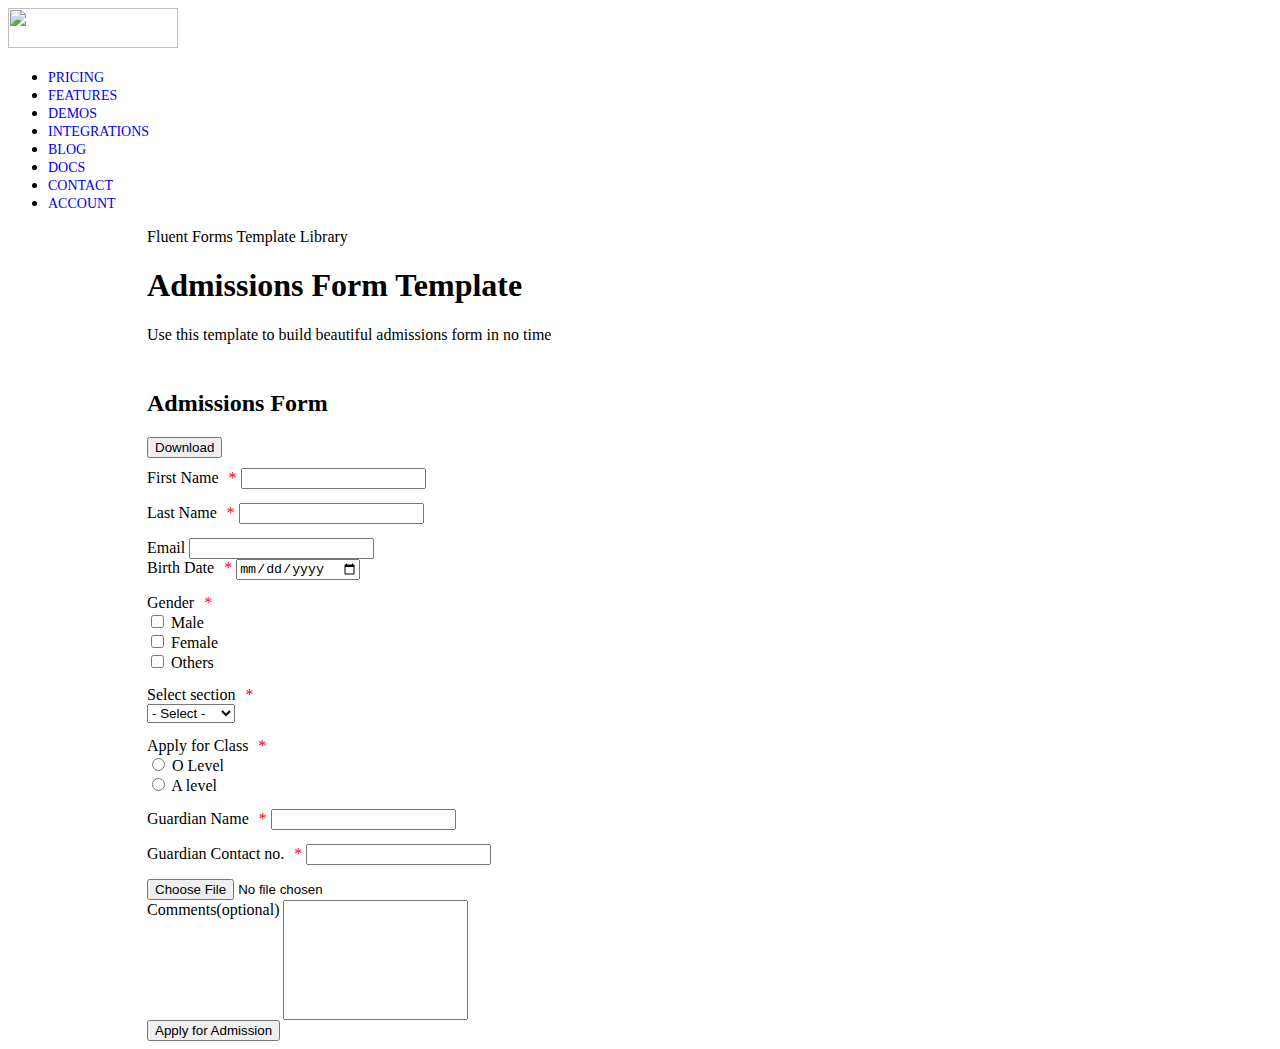
==== jquery.html @ 520bf13e "bat su kien cho text-form" ====
<!DOCTYPE html>
<html lang="en">
<head>
  <meta charset="UTF-8">
  <meta http-equiv="X-UA-Compatible" content="IE=edge">
  <meta name="viewport" content="width=device-width, initial-scale=1.0">
  <title>Document</title>
  <link rel="stylesheet" href="style.css">
  <link rel="stylesheet" href="https://cdn.jsdelivr.net/npm/bootstrap@4.6.2/dist/css/bootstrap.min.css" integrity="sha384-xOolHFLEh07PJGoPkLv1IbcEPTNtaed2xpHsD9ESMhqIYd0nLMwNLD69Npy4HI+N" crossorigin="anonymous">
  <script src="https://cdn.jsdelivr.net/npm/jquery@3.5.1/dist/jquery.slim.min.js" integrity="sha384-DfXdz2htPH0lsSSs5nCTpuj/zy4C+OGpamoFVy38MVBnE+IbbVYUew+OrCXaRkfj" crossorigin="anonymous"></script>
  <script src="https://cdn.jsdelivr.net/npm/popper.js@1.16.1/dist/umd/popper.min.js" integrity="sha384-9/reFTGAW83EW2RDu2S0VKaIzap3H66lZH81PoYlFhbGU+6BZp6G7niu735Sk7lN" crossorigin="anonymous"></script>
  <script src="https://cdn.jsdelivr.net/npm/bootstrap@4.6.2/dist/js/bootstrap.min.js" integrity="sha384-+sLIOodYLS7CIrQpBjl+C7nPvqq+FbNUBDunl/OZv93DB7Ln/533i8e/mZXLi/P+" crossorigin="anonymous"></script>
</head>
<body>
    <div class="header pt-3 pb-5">
      <div class="container">
        <div class="row">
          <div class="col-md-4">
            <a href="https://fluentforms.com/">
              <img class="logo-header" src="https://fluentforms.com/wp-content/uploads/2021/04/fluent_forms_Logo.png" alt="">
            </a>
          </div>
          <div class="col-md-8 row pt-2">
            <ul class="nav">
              <li class="nav-item">
                <a class="nav-link" href="https://fluentforms.com/pricing/">PRICING</a>
              </li>
              <li class="nav-item">
                <a class="nav-link" href="https://fluentforms.com/features/">FEATURES</a>
              </li>
              <li class="nav-item">
                <a class="nav-link" href="https://fluentforms.com/forms/">DEMOS</a>
              </li>
              <li class="nav-item">
                <a class="nav-link" href="https://fluentforms.com/integration/">INTEGRATIONS</a>
              </li>
              <li class="nav-item">
                <a class="nav-link" href="https://fluentforms.com/blog/">BLOG</a>
              </li>
              <li class="nav-item">
                <a class="nav-link" href="https://wpmanageninja.com/docs/fluent-form/">DOCS</a>
              </li>
              <li class="nav-item">
                <a class="nav-link" href="https://wpmanageninja.com/contact/">CONTACT</a>
              </li>
              <li class="nav-item">
                <a class="nav-link" href="https://wpmanageninja.com/account/dashboard/">ACCOUNT</a>
              </li>
            </ul>
          </div>
        </div>
      </div>
    </div>
    <div class="content-area">
      <div class="container py-5">
        <div class="text-center">
          <span class="text-primary">Fluent Forms Template Library</span>
          <h1 class="text-primary">Admissions Form Template</h1>
          <p class="text-info">Use this template to build beautiful admissions form in no time</p>
        </div>
        <div class="top-form bg-primary rounded row">
          <h2 class="col text-white">Admissions Form</h2>
          <div class="col"><button type="submit" class="btn border rounded bg-white float-right">Download</button></div>
        </div>
        <form class="pt-5">
          <div class="row">
            <div class="col star">
              <label for="first-name" class="text-info">First Name</label>
              <input type="text" id="first-name" class="form-control">
              <p class="error text-danger" id="error-first-name"></p>
            </div>
            <div class="col star">
              <label for="last-name" class="text-info">Last Name</label>
              <input type="text" id="last-name" class="form-control" >
              <p class="error text-danger" id="error-last-name"></p>
            </div>
          </div>
          <div class="email-form">
            <label for="Email" class="text-info">Email</label>
            <input type="email" id="Email" class="form-control" required>
          </div>
          <div class="birth-date-form star">
            <label for="birth-date-form" class="text-info">Birth Date</label>
              <input type="date" id="birth-date-form" class="form-control">
              <p class="error text-danger" id="error-birth-date"></p>
          </div>
        </form>
        <div class="gender py-3 star">
          <label class="text-info my-1">Gender</label>
          <div class="form-check">
            <input class="form-check-input check-box" type="checkbox" value="" id="male">
            <label class="form-check-label" for="male">
              Male
            </label>
          </div>
          <div class="form-check">
            <input class="form-check-input check-box" type="checkbox" value="" id="female">
            <label class="form-check-label" for="female">
              Female
            </label>
          </div>
          <div class="form-check">
            <input class="form-check-input check-box" type="checkbox" value="" id="others">
            <label class="form-check-label" for="others">
              Others
            </label>
          </div>
          <p class="error text-danger" id="error-gender"></p>
        </div>
        <div class="select-section py-3 star">
          <label class="text-info my-1">Select section</label>
          <div class="input-group mb-3">
            <select class="custom-select" id="inputGroupSelect01" >
              <option selected>- Select -</option>
              <option value="1">Section - A</option>
              <option value="2">Section - B</option>
              <option value="3">Section - C</option>
            </select>
          </div>
          <p class="error text-danger" id="error-select-section"></p>
        </div>
        <div class="apply-class star">
          <label class="text-info my-1">Apply for Class</label>
          <div class="form-check">
            <input class="form-check-input" type="radio" name="exampleRadios" id="o-radio" value="option1" >
            <label class="form-check-label" for="exampleRadios1">
              O Level
            </label>
          </div>
          <div class="form-check">
            <input class="form-check-input" type="radio" name="exampleRadios" id="a-radio" value="option2" >
            <label class="form-check-label" for="exampleRadios2">
              A level
            </label>
          </div>
          <p class="error text-danger" id="error-apply-class"></p>
        </div>
        <div class="guardian-1 py-3 star">
          <label for="guardian-name" class="text-info">Guardian Name</label>
          <input type="text" id="guardian-name" class="form-control" >
          <p class="error text-danger" id="error-guardian-name"></p>
        </div>
        <div class="guardian-2 pt-3 pb-5 star">
          <label for="guardian-contact" class="text-info">Guardian Contact no.</label>
          <input type="number" id="guardian-contact" class="form-control" >
          <p class="error text-danger" id="error-guardian-contact"></p>
        </div>
        <div>
          <input id="choose-file" type="file" id="formFile">
      </div>
      <div class="files-container">
          <div id="list-file">
              <!-- <div class="d-flex text-primary">
                  <p class="px-3">Name: abc</p>
                  <p class="px-3">Size: 5mb</p>
              </div> -->
          </div>
      </div>
        <div class="comments pt-5 pb-3">
          <label for="comments-form" class="text-info">Comments(optional)</label>
          <input type="text" id="comments-form" class="form-control">
        </div>
        <div class="submit-admission py-3">
          <button class="btn border rounded bg-success text-white float-right py-2 button-submit">Apply for Admission</button>
        </div>
      </div>
    </div>
    <script src="https://ajax.googleapis.com/ajax/libs/jquery/3.6.0/jquery.min.js"></script>
    <script src="testjquery.js"></script>
</body>
</html>
---- style.css ----
.logo-header {
    height: 40px;
    width: 170px;
}
a {
    text-decoration: none;
}
li.nav-item>a {
    font-style: normal;
    font-weight: normal;
    font-size: 14px;
    line-height: 14px;
}
.top-form {
    padding: 10px 0px;
}
.content-area .container {
    padding: 0px 11%;
}
#comments-form {
    padding-bottom: 100px;
}
.error {
    font-size: 14px;
}
.star > label:after{
    color: red;
    content: "*";
    margin-left:10px;
}
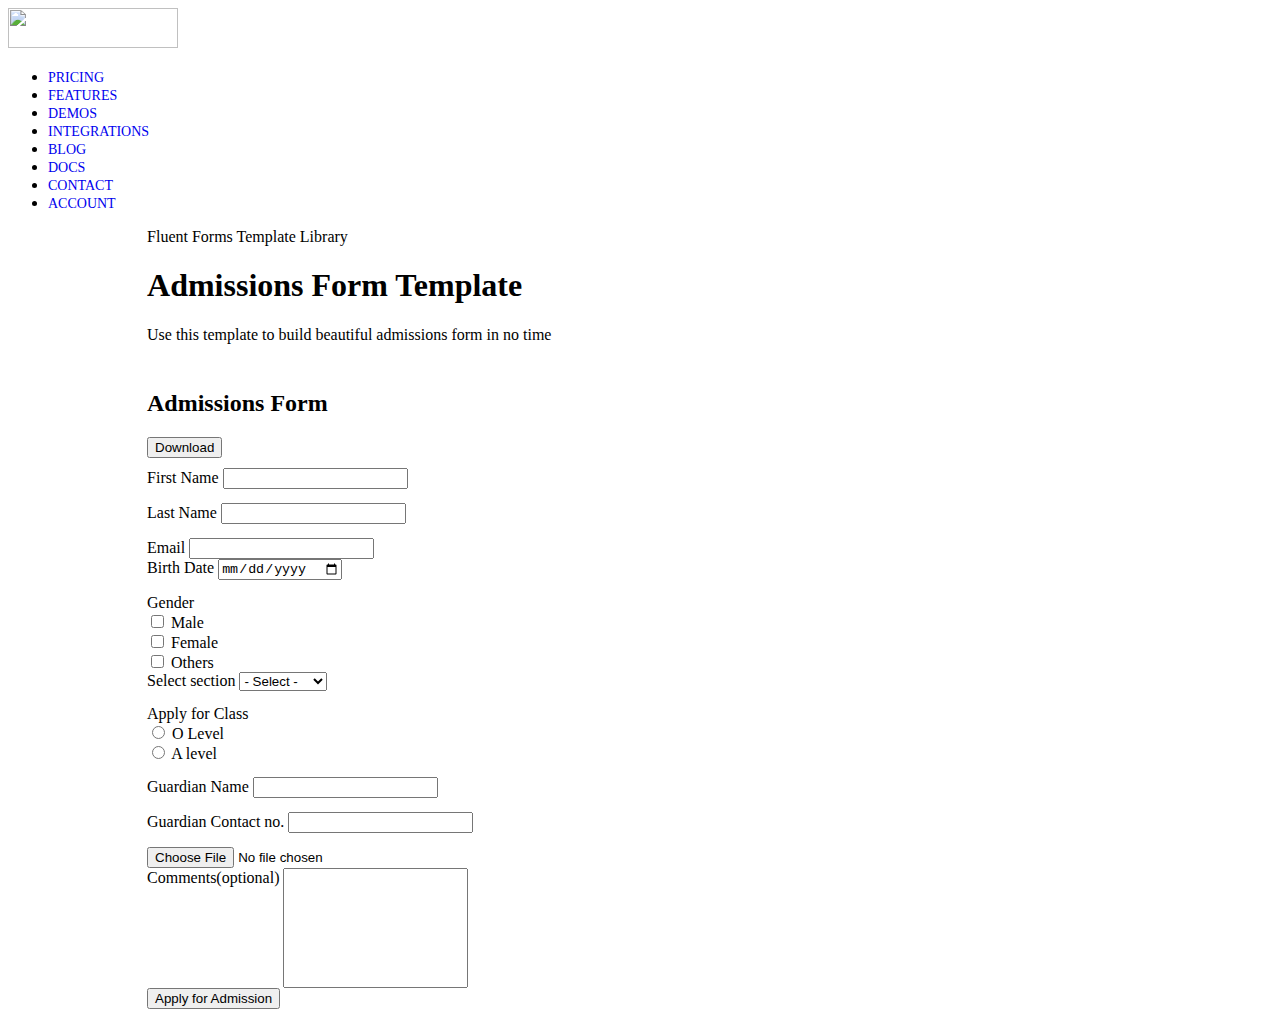
==== commit c37ae0ea: "su dung validate js de lam form" ====
--- a/jquery.html
+++ b/jquery.html
@@ -62,110 +62,109 @@
           <h2 class="col text-white">Admissions Form</h2>
           <div class="col"><button type="submit" class="btn border rounded bg-white float-right">Download</button></div>
         </div>
-        <form class="pt-5">
+        <form class="pt-5 text-infor">
           <div class="row">
             <div class="col star">
               <label for="first-name" class="text-info">First Name</label>
-              <input type="text" id="first-name" class="form-control">
+              <input type="text" id="first-name" name="firstname" class="form-control" required>
               <p class="error text-danger" id="error-first-name"></p>
             </div>
             <div class="col star">
               <label for="last-name" class="text-info">Last Name</label>
-              <input type="text" id="last-name" class="form-control" >
+              <input type="text" id="last-name" name="lastname" class="form-control" required>
               <p class="error text-danger" id="error-last-name"></p>
             </div>
           </div>
           <div class="email-form">
             <label for="Email" class="text-info">Email</label>
-            <input type="email" id="Email" class="form-control" required>
+            <input type="email" id="Email" name="email" class="form-control" required>
           </div>
           <div class="birth-date-form star">
             <label for="birth-date-form" class="text-info">Birth Date</label>
-              <input type="date" id="birth-date-form" class="form-control">
+              <input type="date" id="birth-date-form" name="birthday" class="form-control" required>
               <p class="error text-danger" id="error-birth-date"></p>
           </div>
-        </form>
-        <div class="gender py-3 star">
-          <label class="text-info my-1">Gender</label>
-          <div class="form-check">
-            <input class="form-check-input check-box" type="checkbox" value="" id="male">
-            <label class="form-check-label" for="male">
-              Male
-            </label>
+          <div class="gender py-3 star">
+            <label class="text-info my-1">Gender</label>
+            <div class="form-check">
+              <input class="form-check-input check-box" name="check_box" type="checkbox" value="" id="male" required>
+              <label class="form-check-label label-checkbox" for="male">
+                Male
+              </label>
+            </div>
+            <div class="form-check">
+              <input class="form-check-input check-box" name="check_box" type="checkbox" value="" id="female" required>
+              <label class="form-check-label label-checkbox" for="female">
+                Female
+              </label>
+            </div>
+            <div class="form-check">
+              <input class="form-check-input check-box" name="check_box" type="checkbox" value="" id="others" required>
+              <label class="form-check-label label-checkbox" for="others">
+                Others
+              </label>
+            </div>
           </div>
-          <div class="form-check">
-            <input class="form-check-input check-box" type="checkbox" value="" id="female">
-            <label class="form-check-label" for="female">
-              Female
-            </label>
+          <div class="select-section py-3 star">
+            <label class="text-info my-1">Select section</label>
+              <select class="custom-select" name="select_form" id="inputGroupSelect01" required>
+                <option selected>- Select -</option>
+                <option value="1">Section - A</option>
+                <option value="2">Section - B</option>
+                <option value="3">Section - C</option>
+              </select>
+            <p class="error text-danger" id="error-select-section"></p>
           </div>
-          <div class="form-check">
-            <input class="form-check-input check-box" type="checkbox" value="" id="others">
-            <label class="form-check-label" for="others">
-              Others
-            </label>
+          <div class="apply-class star">
+            <label class="text-info my-1">Apply for Class</label>
+            <div class="form-check">
+              <input class="form-check-input check-radio" type="radio" name="exampleRadios" id="o-radio" value="option1" required>
+              <label class="form-check-label label-radio" for="exampleRadios1">
+                O Level
+              </label>
+            </div>
+            <div class="form-check">
+              <input class="form-check-input check-radio" type="radio" name="exampleRadios" id="a-radio" value="option2" required>
+              <label class="form-check-label label-radio" for="exampleRadios2">
+                A level
+              </label>
+            </div>
+            <p class="error text-danger" id="error-applyclass"></p>
           </div>
-          <p class="error text-danger" id="error-gender"></p>
+          <div class="guardian-1 py-3 star">
+            <label for="guardian-name" class="text-info">Guardian Name</label>
+            <input type="text" id="guardian-name" name="guardian_name" class="form-control" required>
+            <p class="error text-danger" id="error-guardian-name"></p>
+          </div>
+          <div class="guardian-2 pt-3 pb-5 star">
+            <label for="guardian-contact" class="text-info">Guardian Contact no.</label>
+            <input type="" id="guardian-contact" name="guardian_contact" class="form-control" required>
+            <p class="error text-danger" id="error-guardian-contact"></p>
+          </div>
+          <div>
+            <input id="choose-file" type="file" id="formFile">
         </div>
-        <div class="select-section py-3 star">
-          <label class="text-info my-1">Select section</label>
-          <div class="input-group mb-3">
-            <select class="custom-select" id="inputGroupSelect01" >
-              <option selected>- Select -</option>
-              <option value="1">Section - A</option>
-              <option value="2">Section - B</option>
-              <option value="3">Section - C</option>
-            </select>
+        <div class="files-container">
+            <div id="list-file">
+                <!-- <div class="d-flex text-primary">
+                    <p class="px-3">Name: abc</p>
+                    <p class="px-3">Size: 5mb</p>
+                </div> -->
+            </div>
+        </div>
+          <div class="comments pt-5 pb-3">
+            <label for="comments-form" class="text-info">Comments(optional)</label>
+            <input type="text" id="comments-form" class="form-control">
           </div>
-          <p class="error text-danger" id="error-select-section"></p>
-        </div>
-        <div class="apply-class star">
-          <label class="text-info my-1">Apply for Class</label>
-          <div class="form-check">
-            <input class="form-check-input" type="radio" name="exampleRadios" id="o-radio" value="option1" >
-            <label class="form-check-label" for="exampleRadios1">
-              O Level
-            </label>
+          <div class="submit-admission py-3">
+            <button class="btn border rounded bg-success text-white float-right py-2 button-submit">Apply for Admission</button>
           </div>
-          <div class="form-check">
-            <input class="form-check-input" type="radio" name="exampleRadios" id="a-radio" value="option2" >
-            <label class="form-check-label" for="exampleRadios2">
-              A level
-            </label>
-          </div>
-          <p class="error text-danger" id="error-apply-class"></p>
-        </div>
-        <div class="guardian-1 py-3 star">
-          <label for="guardian-name" class="text-info">Guardian Name</label>
-          <input type="text" id="guardian-name" class="form-control" >
-          <p class="error text-danger" id="error-guardian-name"></p>
-        </div>
-        <div class="guardian-2 pt-3 pb-5 star">
-          <label for="guardian-contact" class="text-info">Guardian Contact no.</label>
-          <input type="number" id="guardian-contact" class="form-control" >
-          <p class="error text-danger" id="error-guardian-contact"></p>
-        </div>
-        <div>
-          <input id="choose-file" type="file" id="formFile">
-      </div>
-      <div class="files-container">
-          <div id="list-file">
-              <!-- <div class="d-flex text-primary">
-                  <p class="px-3">Name: abc</p>
-                  <p class="px-3">Size: 5mb</p>
-              </div> -->
-          </div>
-      </div>
-        <div class="comments pt-5 pb-3">
-          <label for="comments-form" class="text-info">Comments(optional)</label>
-          <input type="text" id="comments-form" class="form-control">
-        </div>
-        <div class="submit-admission py-3">
-          <button class="btn border rounded bg-success text-white float-right py-2 button-submit">Apply for Admission</button>
         </div>
       </div>
-    </div>
+        </form>
     <script src="https://ajax.googleapis.com/ajax/libs/jquery/3.6.0/jquery.min.js"></script>
-    <script src="testjquery.js"></script>
+    <script type="text/javascript" src="http://ajax.aspnetcdn.com/ajax/jquery.validate/1.13.1/jquery.validate.min.js"></script>
+    <!-- <script src="testjquery.js"></script> -->
+    <script src="validate1.js"></script>
 </body>
 </html>--- a/style.css
+++ b/style.css
@@ -23,9 +23,21 @@
 .error {
     font-size: 14px;
 }
-.star > label:after{
+/* .star > label:after{
     color: red;
     content: "*";
     margin-left:10px;
+} */
+
+label.error {
+    color: red;
+    margin-top: 5px;
 }
-
+input.error {
+    border: 1px solid red;
+    color: red;
+}
+select.error {
+    border: 1px solid red;
+    color: red;
+}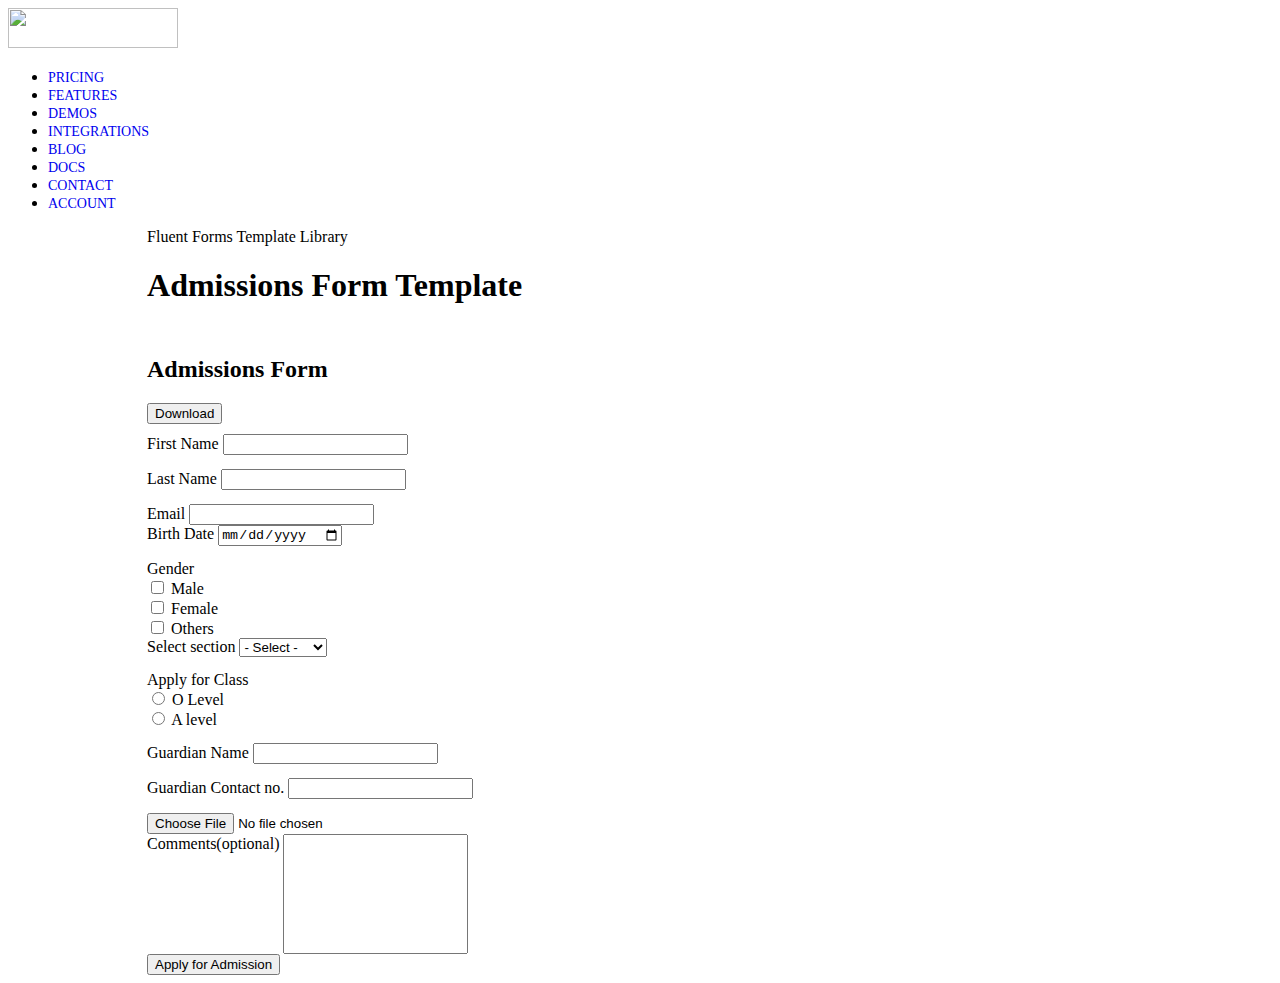
==== commit 33da6b2d: "callapi" ====
--- a/jquery.html
+++ b/jquery.html
@@ -56,7 +56,6 @@
         <div class="text-center">
           <span class="text-primary">Fluent Forms Template Library</span>
           <h1 class="text-primary">Admissions Form Template</h1>
-          <p class="text-info">Use this template to build beautiful admissions form in no time</p>
         </div>
         <div class="top-form bg-primary rounded row">
           <h2 class="col text-white">Admissions Form</h2>
@@ -143,15 +142,15 @@
           </div>
           <div>
             <input id="choose-file" type="file" id="formFile">
-        </div>
-        <div class="files-container">
+          </div>
+          <div class="files-container">
             <div id="list-file">
                 <!-- <div class="d-flex text-primary">
                     <p class="px-3">Name: abc</p>
                     <p class="px-3">Size: 5mb</p>
                 </div> -->
             </div>
-        </div>
+          </div>
           <div class="comments pt-5 pb-3">
             <label for="comments-form" class="text-info">Comments(optional)</label>
             <input type="text" id="comments-form" class="form-control">
--- a/style.css
+++ b/style.css
@@ -29,7 +29,7 @@
     margin-left:10px;
 } */
 
-label.error {
+/* label.error {
     color: red;
     margin-top: 5px;
 }
@@ -40,4 +40,4 @@
 select.error {
     border: 1px solid red;
     color: red;
-}+} */